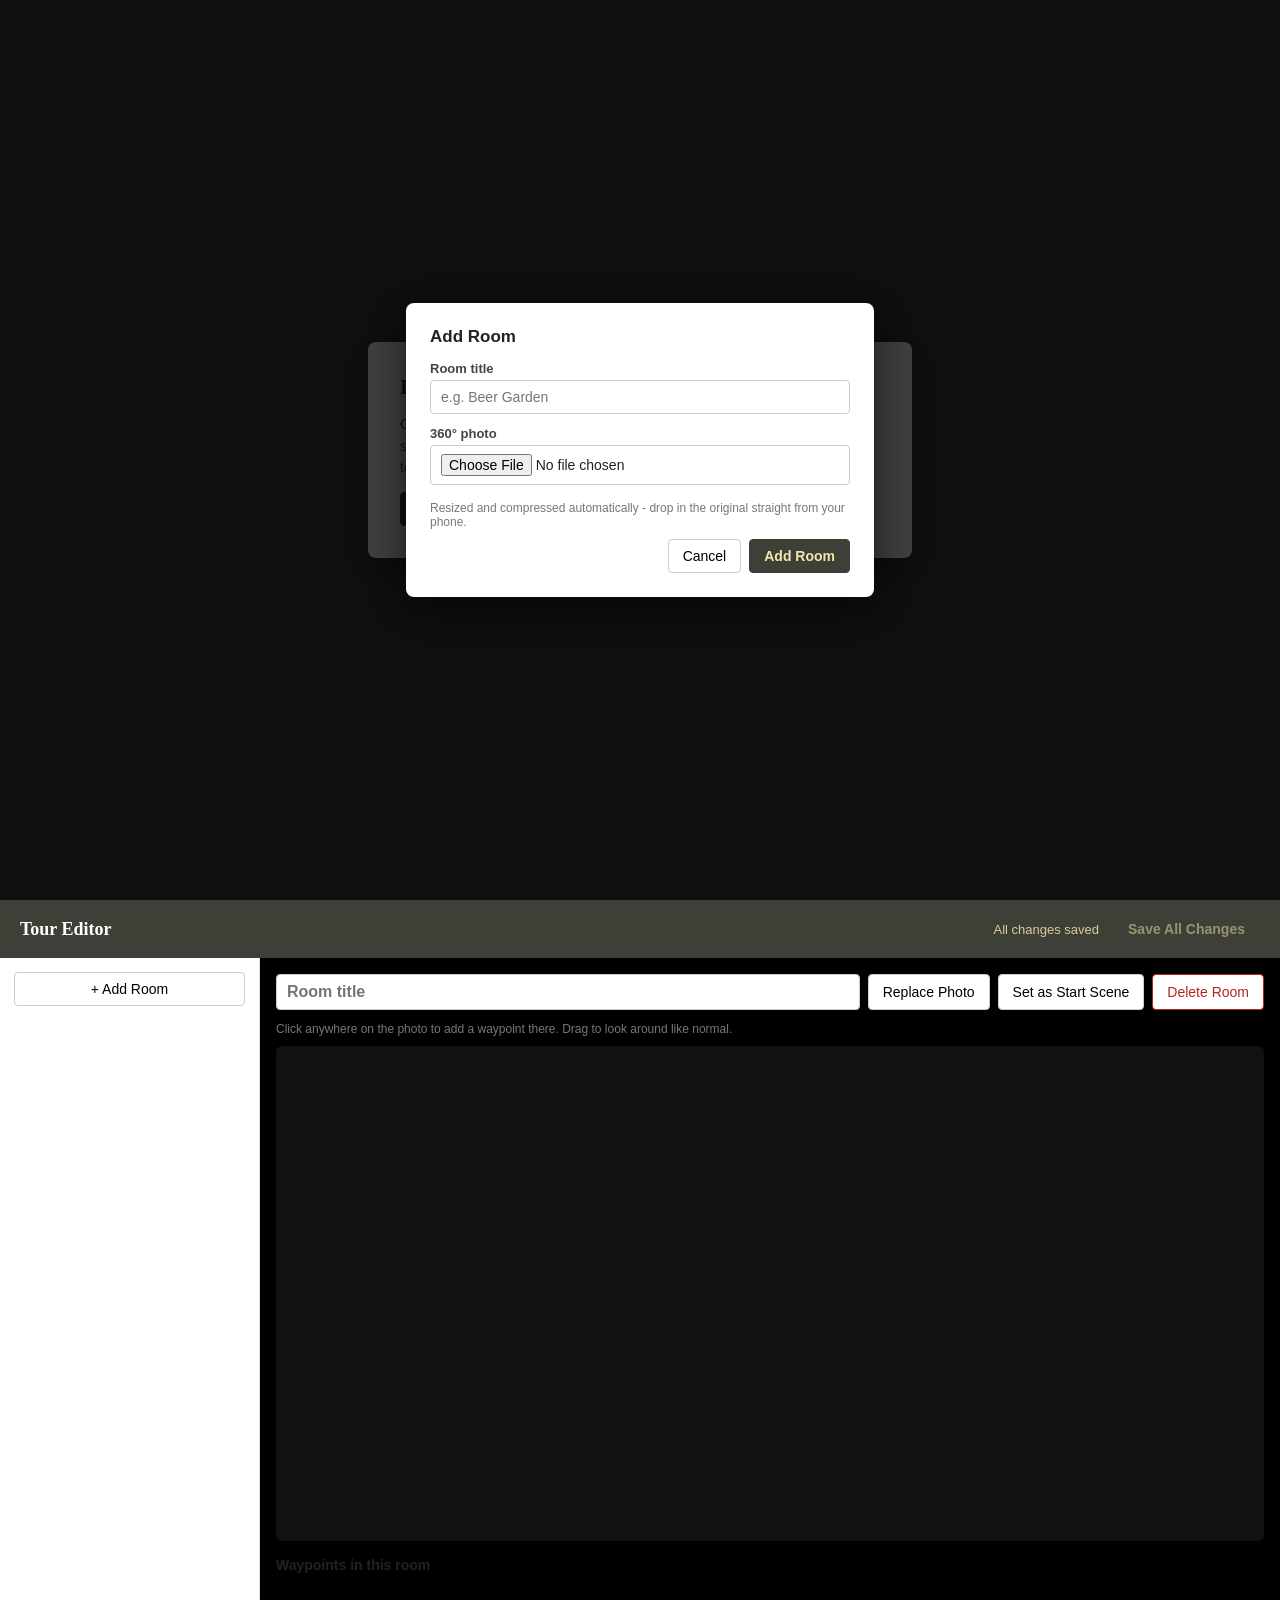
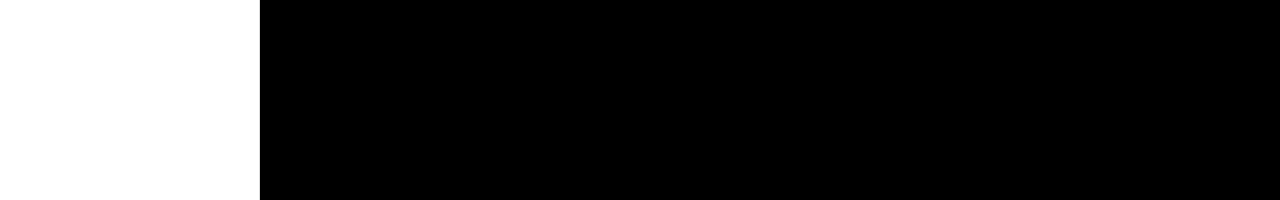
==== editor.html @ 2bb48d9d "Add Tour Editor - full visual control over photos, order and waypoints New editor.html/js/editor.js:" ====
<!DOCTYPE html>
<html lang="en">
<head>
<meta charset="UTF-8">
<meta name="viewport" content="width=device-width, initial-scale=1">
<title>Tour Editor - Broken Hill Hotel</title>
<meta name="robots" content="noindex, nofollow">

<link rel="stylesheet" href="vendor/pannellum/pannellum.css">
<link rel="stylesheet" href="css/tour.css">
<link rel="stylesheet" href="css/editor.css">
</head>
<body class="editor-body">

<div id="editor-unsupported" class="editor-banner editor-banner--error" hidden>
  This editor needs a Chromium browser (Chrome or Edge) - it uses the File
  System Access API to save directly to your project folder. It won't work
  in Safari or Firefox.
</div>

<div id="editor-picker" class="editor-picker">
  <div class="editor-picker__card">
    <h1>Broken Hill Hotel &mdash; Tour Editor</h1>
    <p>Open your <code>bhh-virtual-tour</code> project folder to start editing.
       Changes save straight to your real files - commit &amp; push when
       you're happy with them to make the changes live.</p>
    <button id="btn-open-folder" class="editor-btn editor-btn--primary">Open Tour Folder</button>
    <p id="editor-picker-error" class="editor-picker__error" hidden></p>
  </div>
</div>

<div id="editor-app" class="editor-app" hidden>

  <header class="editor-header">
    <h1>Tour Editor</h1>
    <div class="editor-header__status">
      <span id="editor-status" class="editor-status">All changes saved</span>
      <button id="btn-save" class="editor-btn editor-btn--primary" disabled>Save All Changes</button>
    </div>
  </header>

  <div class="editor-layout">

    <aside class="editor-sidebar">
      <button id="btn-add-room" class="editor-btn editor-btn--full">+ Add Room</button>
      <ol id="scene-list" class="scene-list"></ol>
    </aside>

    <main class="editor-main">
      <div class="editor-scene-toolbar">
        <input id="scene-title-input" class="editor-input editor-title-input" type="text" placeholder="Room title">
        <button id="btn-replace-photo" class="editor-btn">Replace Photo</button>
        <button id="btn-set-start" class="editor-btn">Set as Start Scene</button>
        <button id="btn-delete-scene" class="editor-btn editor-btn--danger">Delete Room</button>
        <input id="replace-photo-input" type="file" accept="image/*" hidden>
      </div>

      <p class="editor-hint">Click anywhere on the photo to add a waypoint there. Drag to look around like normal.</p>

      <div id="editor-panorama" class="editor-panorama"></div>

      <div class="editor-waypoints">
        <h2>Waypoints in this room</h2>
        <ul id="waypoint-list" class="waypoint-list"></ul>
        <p id="waypoint-empty" class="editor-hint" hidden>No waypoints yet - click the photo above to add one.</p>
      </div>
    </main>

  </div>
</div>

<!-- Add/Edit Waypoint modal -->
<div id="waypoint-modal" class="editor-modal" hidden>
  <div class="editor-modal__card">
    <h2 id="waypoint-modal-title">Add Waypoint</h2>
    <div class="editor-field-group">
      <label><input type="radio" name="waypoint-type" value="scene" checked> Link to another room</label>
      <label><input type="radio" name="waypoint-type" value="info"> Add a comment</label>
    </div>
    <div id="waypoint-scene-fields">
      <label class="editor-label" for="waypoint-target">Target room</label>
      <select id="waypoint-target" class="editor-input"></select>
      <label class="editor-label" for="waypoint-scene-text">Label (shown on hover)</label>
      <input id="waypoint-scene-text" class="editor-input" type="text" placeholder="e.g. Side Bar">
    </div>
    <div id="waypoint-info-fields" hidden>
      <label class="editor-label" for="waypoint-info-text">Comment text</label>
      <textarea id="waypoint-info-text" class="editor-input" rows="3" placeholder="e.g. Seats 80, available for functions"></textarea>
    </div>
    <div class="editor-modal__actions">
      <button id="btn-waypoint-delete" class="editor-btn editor-btn--danger" hidden>Delete</button>
      <span class="editor-modal__spacer"></span>
      <button id="btn-waypoint-cancel" class="editor-btn">Cancel</button>
      <button id="btn-waypoint-save" class="editor-btn editor-btn--primary">Save</button>
    </div>
  </div>
</div>

<!-- Add Room modal -->
<div id="room-modal" class="editor-modal" hidden>
  <div class="editor-modal__card">
    <h2>Add Room</h2>
    <label class="editor-label" for="room-title-input">Room title</label>
    <input id="room-title-input" class="editor-input" type="text" placeholder="e.g. Beer Garden">
    <label class="editor-label" for="room-photo-input">360&deg; photo</label>
    <input id="room-photo-input" class="editor-input" type="file" accept="image/*">
    <p class="editor-hint">Resized and compressed automatically - drop in the original straight from your phone.</p>
    <div class="editor-modal__actions">
      <span class="editor-modal__spacer"></span>
      <button id="btn-room-cancel" class="editor-btn">Cancel</button>
      <button id="btn-room-save" class="editor-btn editor-btn--primary">Add Room</button>
    </div>
  </div>
</div>

<script src="vendor/pannellum/pannellum.js"></script>
<script src="js/tour-shared.js"></script>
<script src="js/editor.js"></script>
</body>
</html>
---- vendor/pannellum/pannellum.css ----
/* Pannellum 2.5.6, https://github.com/mpetroff/pannellum */
.pnlm-container{margin:0;padding:0;overflow:hidden;position:relative;cursor:default;width:100%;height:100%;font-family:Helvetica,"Nimbus Sans L","Liberation Sans",Arial,sans-serif;background:#f4f4f4 url('data:image/svg+xml,%3Csvg%20xmlns%3D%22http%3A%2F%2Fwww.w3.org%2F2000%2Fsvg%22%20width%3D%2267%22%20height%3D%22100%22%20viewBox%3D%220%200%2067%20100%22%3E%0A%3Cpath%20stroke%3D%22%23ccc%22%20fill%3D%22none%22%20d%3D%22M33.5%2C50%2C0%2C63%2C33.5%2C75%2C67%2C63%2C33.5%2C50m-33.5-50%2C67%2C25m-0.5%2C0%2C0%2C75m-66.5-75%2C67-25m-33.5%2C75%2C0%2C25m0-100%2C0%2C50%22%2F%3E%0A%3C%2Fsvg%3E%0A') repeat;-webkit-user-select:none;-khtml-user-select:none;-moz-user-select:none;-o-user-select:none;-ms-user-select:none;user-select:none;outline:0;line-height:1.4;contain:content}.pnlm-container *{box-sizing:content-box}.pnlm-ui{position:absolute;width:100%;height:100%;z-index:1}.pnlm-grab{cursor:grab;cursor:url('data:image/svg+xml,%3Csvg%20xmlns%3D%22http%3A%2F%2Fwww.w3.org%2F2000%2Fsvg%22%20height%3D%2226%22%20width%3D%2226%22%3E%0A%3Cpath%20stroke%3D%22%23000%22%20stroke-width%3D%221px%22%20fill%3D%22%23fff%22%20d%3D%22m15.3%2020.5s6.38-6.73%204.64-8.24-3.47%201.01-3.47%201.01%203.61-5.72%201.41-6.49c-2.2-0.769-3.33%204.36-3.33%204.36s0.873-5.76-1.06-5.76-1.58%205.39-1.58%205.39-0.574-4.59-2.18-4.12c-1.61%200.468-0.572%205.51-0.572%205.51s-1.58-4.89-2.93-3.79c-1.35%201.11%200.258%205.25%200.572%206.62%200.836%202.43%202.03%202.94%202.17%205.55%22%2F%3E%0A%3C%2Fsvg%3E%0A') 12 8,default}.pnlm-grabbing{cursor:grabbing;cursor:url('data:image/svg+xml,%3Csvg%20xmlns%3D%22http%3A%2F%2Fwww.w3.org%2F2000%2Fsvg%22%20height%3D%2226%22%20width%3D%2226%22%3E%0A%3Cpath%20stroke%3D%22%23000%22%20stroke-width%3D%221px%22%20fill%3D%22%23fff%22%20d%3D%22m15.3%2020.5s5.07-5.29%203.77-6.74c-1.31-1.45-2.53%200.14-2.53%200.14s2.74-3.29%200.535-4.06c-2.2-0.769-2.52%201.3-2.52%201.3s0.81-2.13-1.12-2.13-1.52%201.77-1.52%201.77-0.261-1.59-1.87-1.12c-1.61%200.468-0.874%202.17-0.874%202.17s-0.651-1.55-2-0.445c-1.35%201.11-0.68%202.25-0.365%203.62%200.836%202.43%202.03%202.94%202.17%205.55%22%2F%3E%0A%3C%2Fsvg%3E%0A') 12 8,default}.pnlm-sprite{background-image:url('data:image/svg+xml,%3Csvg%20xmlns%3D%22http%3A%2F%2Fwww.w3.org%2F2000%2Fsvg%22%20width%3D%2226%22%20height%3D%22208%22%3E%0A%3Ccircle%20fill-opacity%3D%22.78%22%20cy%3D%22117%22%20cx%3D%2213%22%20r%3D%2211%22%20fill%3D%22%23fff%22%2F%3E%0A%3Ccircle%20fill-opacity%3D%22.78%22%20cy%3D%22143%22%20cx%3D%2213%22%20r%3D%2211%22%20fill%3D%22%23fff%22%2F%3E%0A%3Ccircle%20cy%3D%22169%22%20cx%3D%2213%22%20r%3D%227%22%20fill%3D%22none%22%20stroke%3D%22%23000%22%20stroke-width%3D%222%22%2F%3E%0A%3Ccircle%20cy%3D%22195%22%20cx%3D%2213%22%20r%3D%227%22%20fill%3D%22none%22%20stroke%3D%22%23000%22%20stroke-width%3D%222%22%2F%3E%0A%3Ccircle%20cx%3D%2213%22%20cy%3D%22195%22%20r%3D%222.5%22%2F%3E%0A%3Cpath%20d%3D%22m5%2083v6h2v-4h4v-2zm10%200v2h4v4h2v-6zm-5%205v6h6v-6zm-5%205v6h6v-2h-4v-4zm14%200v4h-4v2h6v-6z%22%2F%3E%0A%3Cpath%20d%3D%22m13%20110a7%207%200%200%200%20-7%207%207%207%200%200%200%207%207%207%207%200%200%200%207%20-7%207%207%200%200%200%20-7%20-7zm-1%203h2v2h-2zm0%203h2v5h-2z%22%2F%3E%0A%3Cpath%20d%3D%22m5%2057v6h2v-4h4v-2zm10%200v2h4v4h2v-6zm-10%2010v6h6v-2h-4v-4zm14%200v4h-4v2h6v-6z%22%2F%3E%0A%3Cpath%20d%3D%22m17%2038v2h-8v-2z%22%2F%3E%0A%3Cpath%20d%3D%22m12%209v3h-3v2h3v3h2v-3h3v-2h-3v-3z%22%2F%3E%0A%3Cpath%20d%3D%22m13%20136-6.125%206.125h4.375v7.875h3.5v-7.875h4.375z%22%2F%3E%0A%3Cpath%20d%3D%22m10.428%20173.33v-5.77l5-2.89v5.77zm1-1.73%203-1.73-3.001-1.74z%22%2F%3E%0A%3C%2Fsvg%3E%0A')}.pnlm-container:-moz-full-screen{height:100%!important;width:100%!important;position:static!important}.pnlm-container:-webkit-full-screen{height:100%!important;width:100%!important;position:static!important}.pnlm-container:-ms-fullscreen{height:100%!important;width:100%!important;position:static!important}.pnlm-container:fullscreen{height:100%!important;width:100%!important;position:static!important}.pnlm-render-container{cursor:inherit;position:absolute;height:100%;width:100%}.pnlm-controls{margin-top:4px;background-color:#fff;border:1px solid #999;border-color:rgba(0,0,0,0.4);border-radius:3px;cursor:pointer;z-index:2;-webkit-transform:translateZ(9999px);transform:translateZ(9999px)}.pnlm-control:hover{background-color:#f8f8f8}.pnlm-controls-container{position:absolute;top:0;left:4px;z-index:1}.pnlm-zoom-controls{width:26px;height:52px}.pnlm-zoom-in{width:100%;height:50%;position:absolute;top:0;border-radius:3px 3px 0 0}.pnlm-zoom-out{width:100%;height:50%;position:absolute;bottom:0;background-position:0 -26px;border-top:1px solid #ddd;border-top-color:rgba(0,0,0,0.10);border-radius:0 0 3px 3px}.pnlm-fullscreen-toggle-button,.pnlm-orientation-button,.pnlm-hot-spot-debug-indicator{width:26px;height:26px}.pnlm-hot-spot-debug-indicator{position:absolute;top:50%;left:50%;width:26px;height:26px;margin:-13px 0 0 -13px;background-color:rgba(255,255,255,0.5);border-radius:13px;display:none}.pnlm-orientation-button-inactive{background-position:0 -156px}.pnlm-orientation-button-active{background-position:0 -182px}.pnlm-fullscreen-toggle-button-inactive{background-position:0 -52px}.pnlm-fullscreen-toggle-button-active{background-position:0 -78px}.pnlm-panorama-info{position:absolute;bottom:4px;background-color:rgba(0,0,0,0.7);border-radius:0 3px 3px 0;padding-right:10px;color:#fff;text-align:left;display:none;z-index:2;-webkit-transform:translateZ(9999px);transform:translateZ(9999px)}.pnlm-title-box{position:relative;font-size:20px;display:table;padding-left:5px;margin-bottom:3px}.pnlm-author-box{position:relative;font-size:12px;display:table;padding-left:5px}.pnlm-load-box{position:absolute;top:50%;left:50%;width:200px;height:150px;margin:-75px 0 0 -100px;background-color:rgba(0,0,0,0.7);border-radius:3px;text-align:center;font-size:20px;display:none;color:#fff}.pnlm-load-box p{margin:20px 0}.pnlm-lbox{position:absolute;top:50%;left:50%;width:20px;height:20px;margin:-10px 0 0 -10px;display:none}.pnlm-loading{animation-duration:1.5s;-webkit-animation-duration:1.5s;animation-name:pnlm-mv;-webkit-animation-name:pnlm-mv;animation-iteration-count:infinite;-webkit-animation-iteration-count:infinite;animation-timing-function:linear;-webkit-animation-timing-function:linear;height:10px;width:10px;background-color:#fff;position:relative}@keyframes pnlm-mv{from{left:0;top:0}25%{left:10px;top:0}50%{left:10px;top:10px}75%{left:0;top:10px}to{left:0;top:0}}@-webkit-keyframes pnlm-mv{from{left:0;top:0}25%{left:10px;top:0}50%{left:10px;top:10px}75%{left:0;top:10px}to{left:0;top:0}}.pnlm-load-button{position:absolute;top:50%;left:50%;width:200px;height:100px;margin:-50px 0 0 -100px;background-color:rgba(0,0,0,.7);border-radius:3px;text-align:center;font-size:20px;display:table;color:#fff;cursor:pointer}.pnlm-load-button:hover{background-color:rgba(0,0,0,.8)}.pnlm-load-button p{display:table-cell;vertical-align:middle}.pnlm-info-box{font-size:15px;position:absolute;top:50%;left:50%;width:200px;height:150px;margin:-75px 0 0 -100px;background-color:#000;border-radius:3px;display:table;text-align:center;color:#fff;table-layout:fixed}.pnlm-info-box a,.pnlm-author-box a{color:#fff;word-wrap:break-word;overflow-wrap:break-word}.pnlm-info-box p{display:table-cell;vertical-align:middle;padding:0 5px 0 5px}.pnlm-error-msg{display:none}.pnlm-about-msg{font-size:11px;line-height:11px;color:#fff;padding:5px 8px 5px 8px;background:rgba(0,0,0,0.7);border-radius:3px;position:absolute;top:50px;left:50px;display:none;opacity:0;-moz-transition:opacity .3s ease-in-out;-webkit-transition:opacity .3s ease-in-out;-o-transition:opacity .3s ease-in-out;-ms-transition:opacity .3s ease-in-out;transition:opacity .3s ease-in-out;z-index:1}.pnlm-about-msg a:link,.pnlm-about-msg a:visited{color:#fff}.pnlm-about-msg a:hover,.pnlm-about-msg a:active{color:#eee}.pnlm-hotspot-base{position:absolute;visibility:hidden;cursor:default;vertical-align:middle;top:0;z-index:1}.pnlm-hotspot{height:26px;width:26px;border-radius:13px}.pnlm-hotspot:hover{background-color:rgba(255,255,255,0.2)}.pnlm-hotspot.pnlm-info{background-position:0 -104px}.pnlm-hotspot.pnlm-scene{background-position:0 -130px}div.pnlm-tooltip span{visibility:hidden;position:absolute;border-radius:3px;background-color:rgba(0,0,0,0.7);color:#fff;text-align:center;max-width:200px;padding:5px 10px;margin-left:-220px;cursor:default}div.pnlm-tooltip:hover span{visibility:visible}div.pnlm-tooltip:hover span:after{content:'';position:absolute;width:0;height:0;border-width:10px;border-style:solid;border-color:rgba(0,0,0,0.7) transparent transparent transparent;bottom:-20px;left:-10px;margin:0 50%}.pnlm-compass{position:absolute;width:50px;height:50px;right:4px;bottom:4px;border-radius:25px;background-image:url('data:image/svg+xml,%3Csvg%20xmlns%3D%22http%3A%2F%2Fwww.w3.org%2F2000%2Fsvg%22%20height%3D%2250%22%20width%3D%2250%22%3E%0A%3Cpath%20d%3D%22m24.5078%206-3.2578%2018h7.5l-3.25781-18h-0.984376zm-3.2578%2020%203.2578%2018h0.9844l3.2578-18h-7.5zm1.19531%200.9941h5.10938l-2.5547%2014.1075-2.5547-14.1075z%22%2F%3E%0A%3C%2Fsvg%3E%0A');cursor:default;display:none}.pnlm-world{position:absolute;left:50%;top:50%}.pnlm-face{position:absolute;-webkit-transform-origin:0 0;transform-origin:0 0}.pnlm-dragfix,.pnlm-preview-img{position:absolute;height:100%;width:100%}.pnlm-preview-img{background-size:cover;background-position:center}.pnlm-lbar{width:150px;margin:0 auto;border:#fff 1px solid;height:6px}.pnlm-lbar-fill{background:#fff;height:100%;width:0}.pnlm-lmsg{font-size:12px}.pnlm-fade-img{position:absolute;top:0;left:0}.pnlm-pointer{cursor:pointer}
---- css/tour.css ----
/* Broken Hill Hotel - virtual tour styling. */

:root {
  /* Real BHH brand palette (from the client-facing Function Pack) */
  --bhh-green-darkest: #3E4038;
  --bhh-green-dark: #4B4D44;
  --bhh-green: #5B5D53;
  --bhh-green-light: #6D7064;
  --bhh-cream: #F3E5AB;
  --bhh-white: #FFFFFF;
}

html, body {
  margin: 0;
  padding: 0;
  height: 100%;
  background: #000;
  overscroll-behavior: none;
}

#panorama {
  position: fixed;
  inset: 0;
  width: 100%;
  height: 100%;
  /* stop iOS Safari's rubber-band scroll from fighting the drag-to-look gesture */
  touch-action: none;
}

/* Pannellum draws its own title box; this just nudges it clear of the iOS
   notch / status bar and matches the venue's look a little more closely. */
.pnlm-title-box {
  top: env(safe-area-inset-top, 0px) !important;
  margin-top: 10px;
  font-family: Georgia, 'Times New Roman', serif;
  font-size: 18px !important;
  letter-spacing: 0.02em;
}

.pnlm-about-msg {
  display: none !important;
}

/* Keep zoom/fullscreen controls clear of the iOS home-indicator area */
.pnlm-controls-container {
  bottom: calc(10px + env(safe-area-inset-bottom, 0px)) !important;
}

/* Hotspot markers */
.tour-hotspot {
  cursor: pointer;
}

.tour-hotspot--nav {
  background: rgba(20, 20, 20, 0.75);
  border: 2px solid var(--bhh-cream);
  border-radius: 50%;
  box-shadow: 0 0 12px rgba(0, 0, 0, 0.5);
}

.tour-hotspot--nav::after {
  content: '';
  position: absolute;
  top: 50%;
  left: 50%;
  width: 14px;
  height: 14px;
  margin: -7px 0 0 -7px;
  border-top: 3px solid var(--bhh-cream);
  border-right: 3px solid var(--bhh-cream);
  transform: rotate(45deg);
  pointer-events: none;
}

.tour-hotspot--info {
  background: rgba(20, 20, 20, 0.75);
  border: 2px solid #ffffff;
  border-radius: 50%;
}

/* Loading / splash screen - shown until the first panorama is ready */
#tour-loading {
  position: fixed;
  inset: 0;
  display: flex;
  flex-direction: column;
  align-items: center;
  justify-content: center;
  gap: 28px;
  background:
    radial-gradient(circle at 50% 42%, var(--bhh-green) 0%, var(--bhh-green-darkest) 72%);
  color: var(--bhh-cream);
  font-family: Georgia, 'Times New Roman', serif;
  z-index: 20;
  transition: opacity 0.6s ease;
  opacity: 1;
  padding: 24px;
  box-sizing: border-box;
  text-align: center;
}

#tour-loading.is-hidden {
  opacity: 0;
  pointer-events: none;
}

#tour-loading .tour-loading__brand {
  display: flex;
  flex-direction: column;
  align-items: center;
  animation: tour-brand-in 1s ease both;
}

/* Text wordmark - swap for a real logo image once one exists:
   <img src="img/logo.png" alt="Broken Hill Hotel" class="tour-loading__logo-img">
   (drop the file in img/, replace .tour-loading__wordmark with the <img> above) */
#tour-loading .tour-loading__wordmark {
  font-size: clamp(28px, 7vw, 46px);
  letter-spacing: 0.12em;
  line-height: 1.3;
  color: var(--bhh-white);
  text-transform: uppercase;
}

#tour-loading .tour-loading__logo-img {
  max-width: min(70vw, 260px);
  max-height: 140px;
  width: auto;
  height: auto;
}

#tour-loading .tour-loading__rule {
  width: 56px;
  height: 1px;
  margin: 14px 0;
  background: var(--bhh-cream);
  opacity: 0.85;
}

#tour-loading .tour-loading__tagline {
  font-family: Helvetica, Arial, sans-serif;
  font-size: 12px;
  letter-spacing: 0.3em;
  text-transform: uppercase;
  color: var(--bhh-cream);
  opacity: 0.85;
}

#tour-loading .tour-loading__spinner {
  width: 34px;
  height: 34px;
  border-radius: 50%;
  border: 3px solid rgba(243, 229, 171, 0.25);
  border-top-color: var(--bhh-cream);
  animation: tour-spin 0.9s linear infinite;
}

#tour-loading .tour-loading__label {
  font-family: Helvetica, Arial, sans-serif;
  font-size: 13px;
  letter-spacing: 0.08em;
  color: var(--bhh-white);
  opacity: 0.8;
}

@keyframes tour-spin {
  to {
    transform: rotate(360deg);
  }
}

@keyframes tour-brand-in {
  from {
    opacity: 0;
    transform: translateY(8px);
  }
  to {
    opacity: 1;
    transform: translateY(0);
  }
}

/* Smaller screens: slightly smaller title text, tighter control bar */
@media (max-width: 480px) {
  .pnlm-title-box {
    font-size: 15px !important;
    padding: 6px 10px !important;
  }
}

/* Respect users who've asked for reduced motion */
@media (prefers-reduced-motion: reduce) {
  #tour-loading .tour-loading__spinner {
    animation: none;
  }
  #tour-loading .tour-loading__brand {
    animation: none;
  }
}
---- css/editor.css ----
/* Broken Hill Hotel - tour editor styling. Loaded after tour.css, so the
   --bhh-* colour variables it defines are already available here. */

.editor-body {
  margin: 0;
  min-height: 100vh;
  background: #f4f4f2;
  font-family: Helvetica, Arial, sans-serif;
  color: #222;
}

.editor-banner {
  padding: 10px 16px;
  font-size: 14px;
  text-align: center;
}

.editor-banner--error {
  background: #7a2e2e;
  color: #fff;
}

/* Folder picker screen */
.editor-picker {
  min-height: 100vh;
  display: flex;
  align-items: center;
  justify-content: center;
  padding: 24px;
  box-sizing: border-box;
  background: var(--bhh-green-darkest);
}

.editor-picker__card {
  max-width: 480px;
  background: #fff;
  border-radius: 8px;
  padding: 32px;
  box-shadow: 0 10px 40px rgba(0, 0, 0, 0.35);
}

.editor-picker__card h1 {
  margin: 0 0 12px;
  font-family: Georgia, 'Times New Roman', serif;
  font-size: 22px;
  color: var(--bhh-green-darkest);
}

.editor-picker__card p {
  font-size: 14px;
  line-height: 1.5;
  color: #444;
}

.editor-picker__card code {
  background: #eee;
  padding: 1px 5px;
  border-radius: 3px;
}

.editor-picker__error {
  color: #b3261e;
  font-weight: bold;
}

/* Buttons + inputs */
.editor-btn {
  font-family: inherit;
  font-size: 14px;
  padding: 8px 14px;
  border-radius: 4px;
  border: 1px solid #ccc;
  background: #fff;
  cursor: pointer;
}

.editor-btn:hover {
  background: #f0f0f0;
}

.editor-btn:disabled {
  opacity: 0.5;
  cursor: default;
}

.editor-btn--primary {
  background: var(--bhh-green-darkest);
  border-color: var(--bhh-green-darkest);
  color: var(--bhh-cream);
  font-weight: bold;
}

.editor-btn--primary:hover {
  background: var(--bhh-green-dark);
}

.editor-btn--danger {
  color: #b3261e;
  border-color: #b3261e;
}

.editor-btn--danger:hover {
  background: #fdecea;
}

.editor-btn--full {
  width: 100%;
  box-sizing: border-box;
  margin-bottom: 12px;
}

.editor-input {
  font-family: inherit;
  font-size: 14px;
  width: 100%;
  box-sizing: border-box;
  padding: 8px 10px;
  border-radius: 4px;
  border: 1px solid #ccc;
  margin-bottom: 12px;
}

.editor-label {
  display: block;
  font-size: 13px;
  font-weight: bold;
  margin-bottom: 4px;
  color: #444;
}

/* App layout */
.editor-app {
  display: flex;
  flex-direction: column;
  min-height: 100vh;
}

.editor-header {
  display: flex;
  align-items: center;
  justify-content: space-between;
  padding: 12px 20px;
  background: var(--bhh-green-darkest);
  color: #fff;
}

.editor-header h1 {
  font-family: Georgia, 'Times New Roman', serif;
  font-size: 18px;
  margin: 0;
}

.editor-header__status {
  display: flex;
  align-items: center;
  gap: 14px;
}

.editor-status {
  font-size: 13px;
  color: var(--bhh-cream);
  opacity: 0.85;
}

.editor-status.is-dirty {
  color: #ffb0a8;
  opacity: 1;
  font-weight: bold;
}

.editor-layout {
  flex: 1;
  display: flex;
  min-height: 0;
}

.editor-sidebar {
  width: 260px;
  flex: none;
  background: #fff;
  border-right: 1px solid #ddd;
  padding: 14px;
  box-sizing: border-box;
  overflow-y: auto;
}

.scene-list {
  list-style: none;
  margin: 0;
  padding: 0;
}

.scene-list-item {
  display: flex;
  align-items: center;
  gap: 4px;
  padding: 8px;
  border-radius: 4px;
  cursor: pointer;
  margin-bottom: 4px;
  font-size: 13px;
}

.scene-list-item:hover {
  background: #f4f4f2;
}

.scene-list-item.is-selected {
  background: var(--bhh-green-darkest);
  color: #fff;
}

.scene-list-item__title {
  flex: 1;
  overflow: hidden;
  text-overflow: ellipsis;
  white-space: nowrap;
}

.scene-list-item__start-badge {
  font-size: 10px;
  text-transform: uppercase;
  letter-spacing: 0.05em;
  background: var(--bhh-cream);
  color: var(--bhh-green-darkest);
  padding: 1px 5px;
  border-radius: 3px;
  flex: none;
}

.scene-list-item__reorder {
  display: flex;
  flex-direction: column;
  flex: none;
}

.scene-list-item__reorder button {
  background: none;
  border: none;
  cursor: pointer;
  font-size: 10px;
  line-height: 1;
  padding: 1px 3px;
  color: inherit;
  opacity: 0.7;
}

.scene-list-item__reorder button:hover {
  opacity: 1;
}

.editor-main {
  flex: 1;
  display: flex;
  flex-direction: column;
  padding: 16px;
  box-sizing: border-box;
  min-width: 0;
}

.editor-scene-toolbar {
  display: flex;
  gap: 8px;
  margin-bottom: 8px;
  flex-wrap: wrap;
}

.editor-title-input {
  flex: 1;
  min-width: 200px;
  margin-bottom: 0;
  font-size: 16px;
  font-weight: bold;
}

.editor-hint {
  font-size: 12px;
  color: #777;
  margin: 4px 0 10px;
}

.editor-panorama {
  position: relative;
  width: 100%;
  height: min(55vh, 560px);
  background: #111;
  border-radius: 6px;
  overflow: hidden;
}

.editor-waypoints {
  margin-top: 16px;
}

.editor-waypoints h2 {
  font-size: 14px;
  margin: 0 0 8px;
}

.waypoint-list {
  list-style: none;
  margin: 0;
  padding: 0;
  display: flex;
  flex-direction: column;
  gap: 6px;
}

.waypoint-list-item {
  display: flex;
  align-items: center;
  gap: 10px;
  padding: 8px 10px;
  background: #fff;
  border: 1px solid #ddd;
  border-radius: 4px;
  font-size: 13px;
}

.waypoint-list-item__icon {
  flex: none;
  width: 20px;
  height: 20px;
  border-radius: 50%;
  display: flex;
  align-items: center;
  justify-content: center;
  font-size: 11px;
  color: #fff;
  background: var(--bhh-green);
}

.waypoint-list-item__icon--info {
  background: #6b6b6b;
}

.waypoint-list-item__text {
  flex: 1;
  overflow: hidden;
  text-overflow: ellipsis;
  white-space: nowrap;
}

.waypoint-list-item__edit {
  background: none;
  border: none;
  cursor: pointer;
  font-size: 12px;
  color: var(--bhh-green-darkest);
  text-decoration: underline;
}

/* Editor's own hotspot markers - bigger + a "+" affordance isn't needed,
   default Pannellum icon is fine here since these are for editing, not the
   polished public styling from tour.css */
.editor-panorama .pnlm-hotspot-base {
  cursor: pointer;
}

/* Modals */
.editor-modal {
  position: fixed;
  inset: 0;
  background: rgba(0, 0, 0, 0.5);
  display: flex;
  align-items: center;
  justify-content: center;
  z-index: 50;
  padding: 20px;
  box-sizing: border-box;
}

.editor-modal__card {
  background: #fff;
  border-radius: 8px;
  padding: 24px;
  width: 100%;
  max-width: 420px;
  box-shadow: 0 10px 40px rgba(0, 0, 0, 0.35);
}

.editor-modal__card h2 {
  margin-top: 0;
  font-size: 17px;
}

.editor-field-group {
  display: flex;
  gap: 16px;
  margin-bottom: 14px;
  font-size: 13px;
}

.editor-modal__actions {
  display: flex;
  align-items: center;
  gap: 8px;
  margin-top: 8px;
}

.editor-modal__spacer {
  flex: 1;
}

@media (max-width: 720px) {
  .editor-layout {
    flex-direction: column;
  }
  .editor-sidebar {
    width: 100%;
    max-height: 220px;
  }
}
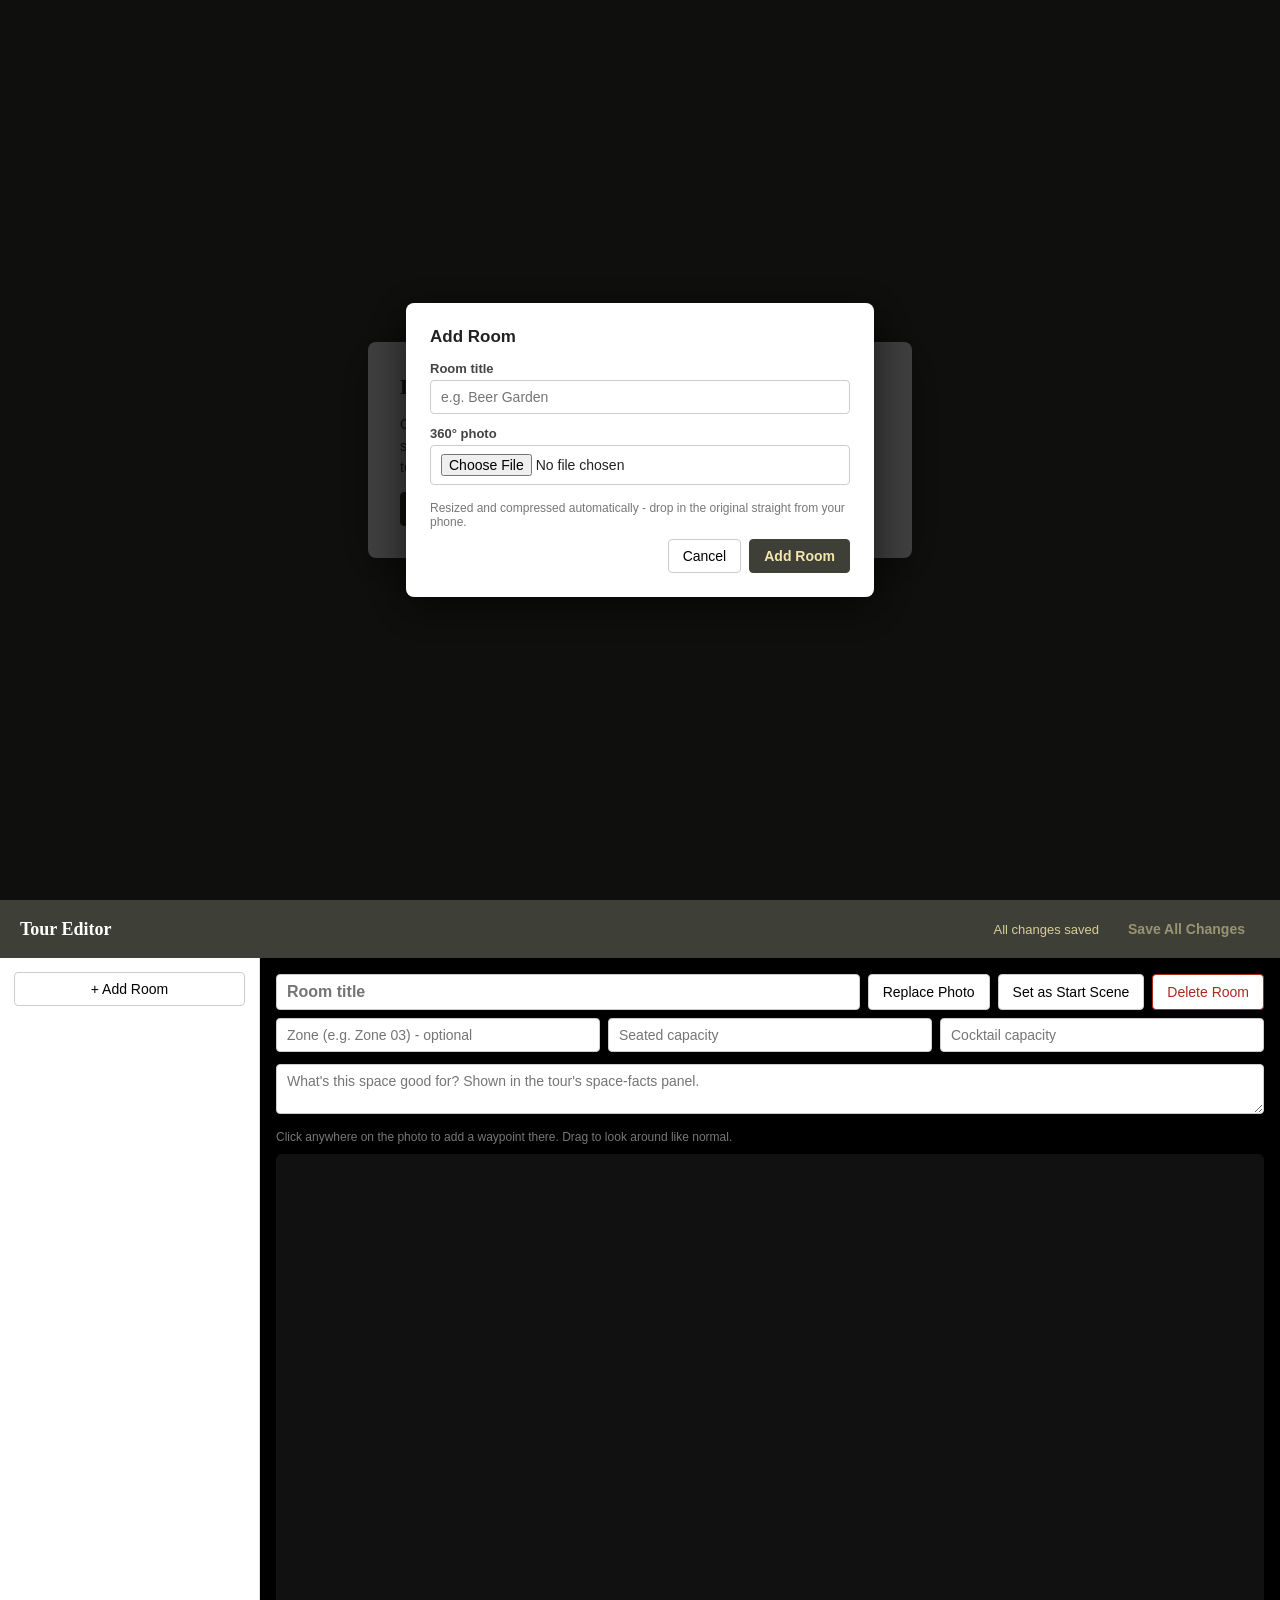
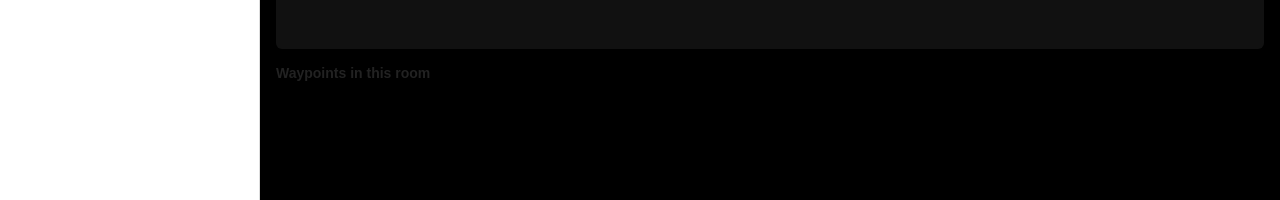
==== commit 026ebd2c: "Rebuild: full feature set per comprehensive brief, still on Pannellum Researched Photo Sphere Viewer" ====
--- a/editor.html
+++ b/editor.html
@@ -54,6 +54,13 @@
         <button id="btn-delete-scene" class="editor-btn editor-btn--danger">Delete Room</button>
         <input id="replace-photo-input" type="file" accept="image/*" hidden>
       </div>
+
+      <div class="editor-facts-toolbar">
+        <input id="scene-zone-input" class="editor-input" type="text" placeholder="Zone (e.g. Zone 03) - optional">
+        <input id="scene-seated-input" class="editor-input" type="number" min="0" placeholder="Seated capacity">
+        <input id="scene-cocktail-input" class="editor-input" type="number" min="0" placeholder="Cocktail capacity">
+      </div>
+      <textarea id="scene-blurb-input" class="editor-input" rows="2" placeholder="What's this space good for? Shown in the tour's space-facts panel."></textarea>
 
       <p class="editor-hint">Click anywhere on the photo to add a waypoint there. Drag to look around like normal.</p>
 
--- a/css/tour.css
+++ b/css/tour.css
@@ -27,24 +27,33 @@
   touch-action: none;
 }
 
-/* Pannellum draws its own title box; this just nudges it clear of the iOS
-   notch / status bar and matches the venue's look a little more closely. */
-.pnlm-title-box {
-  top: env(safe-area-inset-top, 0px) !important;
-  margin-top: 10px;
-  font-family: Georgia, 'Times New Roman', serif;
-  font-size: 18px !important;
-  letter-spacing: 0.02em;
+/* Pannellum's own title box is redundant now - the persistent header bar
+   (#tour-header) shows the room name instead, and never disappears on
+   scene change the way Pannellum's own title box briefly does. */
+.pnlm-title-box,
+.pnlm-panorama-info {
+  display: none !important;
 }
 
 .pnlm-about-msg {
   display: none !important;
 }
 
-/* Keep zoom/fullscreen controls clear of the iOS home-indicator area */
+/* Push zoom/fullscreen controls below the persistent header, and clear of
+   the iOS home-indicator area at the bottom. */
 .pnlm-controls-container {
-  bottom: calc(10px + env(safe-area-inset-bottom, 0px)) !important;
-}
+  top: calc(64px + env(safe-area-inset-top, 0px)) !important;
+  bottom: auto !important;
+}
+
+/* Compass, if ever re-enabled, needs to clear the gallery strip */
+.pnlm-compass {
+  bottom: calc(96px + env(safe-area-inset-bottom, 0px)) !important;
+}
+
+/* Pannellum's own orientation (gyroscope) toggle button - leave visible,
+   it already defaults off (orientationOnByDefault is never set to true)
+   and only appears on devices that actually support it. */
 
 /* Hotspot markers */
 .tour-hotspot {
@@ -197,3 +206,306 @@
     animation: none;
   }
 }
+
+/* ==========================================================================
+   Persistent header - zone label + CTA. Never disappears on scene change.
+   ========================================================================== */
+
+.tour-header {
+  position: fixed;
+  top: 0;
+  left: 0;
+  right: 0;
+  z-index: 15;
+  display: flex;
+  align-items: center;
+  justify-content: space-between;
+  gap: 10px;
+  padding: calc(10px + env(safe-area-inset-top, 0px)) 12px 10px;
+  background: linear-gradient(rgba(0, 0, 0, 0.55), rgba(0, 0, 0, 0));
+  font-family: Helvetica, Arial, sans-serif;
+  pointer-events: none; /* only the interactive children opt back in below */
+}
+
+.tour-header__room {
+  display: flex;
+  flex-direction: column;
+  min-width: 0;
+  color: #fff;
+}
+
+.tour-header__title {
+  font-family: Georgia, 'Times New Roman', serif;
+  font-size: clamp(15px, 4vw, 19px);
+  font-weight: bold;
+  white-space: nowrap;
+  overflow: hidden;
+  text-overflow: ellipsis;
+  text-shadow: 0 1px 4px rgba(0, 0, 0, 0.6);
+}
+
+.tour-header__zone {
+  font-size: 11px;
+  letter-spacing: 0.08em;
+  text-transform: uppercase;
+  color: var(--bhh-cream);
+  opacity: 0.9;
+}
+
+.tour-header__actions {
+  display: flex;
+  align-items: center;
+  gap: 8px;
+  flex: none;
+  pointer-events: auto;
+}
+
+.tour-header__btn {
+  width: 32px;
+  height: 32px;
+  border-radius: 50%;
+  border: 1px solid rgba(255, 255, 255, 0.5);
+  background: rgba(20, 20, 20, 0.6);
+  color: #fff;
+  font-family: Georgia, 'Times New Roman', serif;
+  font-size: 13px;
+  cursor: pointer;
+  flex: none;
+}
+
+.tour-header__btn:hover {
+  background: rgba(20, 20, 20, 0.85);
+}
+
+.tour-header__cta {
+  display: inline-block;
+  white-space: nowrap;
+  padding: 8px 14px;
+  border-radius: 20px;
+  background: var(--bhh-cream);
+  color: var(--bhh-green-darkest);
+  font-size: 13px;
+  font-weight: bold;
+  text-decoration: none;
+}
+
+.tour-header__cta:hover {
+  background: #fff;
+}
+
+/* Embed mode (?embed=1) - strip the chrome for iframe use */
+body.is-embed .tour-header,
+body.is-embed #gallery-strip,
+body.is-embed #tour-hint {
+  display: none !important;
+}
+
+/* ==========================================================================
+   First-visit hint
+   ========================================================================== */
+
+.tour-hint {
+  position: fixed;
+  left: 50%;
+  bottom: calc(100px + env(safe-area-inset-bottom, 0px));
+  transform: translate(-50%, 8px);
+  z-index: 16;
+  display: flex;
+  align-items: center;
+  gap: 10px;
+  padding: 10px 16px;
+  border-radius: 24px;
+  background: rgba(20, 20, 20, 0.82);
+  color: #fff;
+  font-family: Helvetica, Arial, sans-serif;
+  font-size: 12px;
+  white-space: nowrap;
+  opacity: 0;
+  pointer-events: none;
+  transition: opacity 0.4s ease, transform 0.4s ease;
+}
+
+.tour-hint.is-visible {
+  opacity: 1;
+  transform: translate(-50%, 0);
+}
+
+.tour-hint.is-hidden {
+  opacity: 0 !important;
+  transform: translate(-50%, 8px) !important;
+}
+
+.tour-hint__icon {
+  font-size: 15px;
+  color: var(--bhh-cream);
+}
+
+.tour-hint__divider {
+  width: 1px;
+  height: 16px;
+  background: rgba(255, 255, 255, 0.3);
+}
+
+/* ==========================================================================
+   Side panels (space facts / map) - simple slide-up sheets
+   ========================================================================== */
+
+.side-panel {
+  position: fixed;
+  inset: 0;
+  z-index: 25;
+  display: flex;
+  align-items: flex-end;
+  justify-content: center;
+  background: rgba(0, 0, 0, 0.4);
+}
+
+.side-panel__card {
+  position: relative;
+  width: 100%;
+  max-width: 480px;
+  max-height: 70vh;
+  overflow-y: auto;
+  background: #fff;
+  border-radius: 16px 16px 0 0;
+  padding: 24px 20px calc(24px + env(safe-area-inset-bottom, 0px));
+  box-sizing: border-box;
+  font-family: Helvetica, Arial, sans-serif;
+  color: #222;
+}
+
+.side-panel__card h2 {
+  margin: 0 0 4px;
+  font-family: Georgia, 'Times New Roman', serif;
+  color: var(--bhh-green-darkest);
+}
+
+.side-panel__close {
+  position: absolute;
+  top: 14px;
+  right: 14px;
+  width: 30px;
+  height: 30px;
+  border-radius: 50%;
+  border: none;
+  background: #f0f0f0;
+  font-size: 18px;
+  cursor: pointer;
+  line-height: 1;
+}
+
+.side-panel__zone {
+  margin: 0 0 12px;
+  font-size: 12px;
+  letter-spacing: 0.06em;
+  text-transform: uppercase;
+  color: var(--bhh-green);
+  font-weight: bold;
+}
+
+.side-panel__capacity {
+  display: inline-block;
+  margin: 0 0 12px;
+  padding: 4px 10px;
+  border-radius: 12px;
+  background: var(--bhh-green-darkest);
+  color: var(--bhh-cream);
+  font-size: 12px;
+  font-weight: bold;
+}
+
+.side-panel__hint {
+  font-size: 13px;
+  color: #777;
+  margin-top: 0;
+}
+
+/* ==========================================================================
+   Mini map - schematic diagram, not a scaled floor plan (see README)
+   ========================================================================== */
+
+.map-diagram {
+  position: relative;
+  width: 100%;
+  aspect-ratio: 16 / 10;
+  background: #f4f4f2;
+  border-radius: 8px;
+  border: 1px solid #e0e0e0;
+}
+
+.map-pin {
+  position: absolute;
+  width: 14px;
+  height: 14px;
+  margin: -7px 0 0 -7px;
+  border-radius: 50%;
+  background: var(--bhh-green);
+  border: 2px solid #fff;
+  box-shadow: 0 1px 4px rgba(0, 0, 0, 0.3);
+  cursor: pointer;
+  padding: 0;
+}
+
+.map-pin--current {
+  background: var(--bhh-cream);
+  border-color: var(--bhh-green-darkest);
+  width: 18px;
+  height: 18px;
+  margin: -9px 0 0 -9px;
+  z-index: 1;
+}
+
+/* ==========================================================================
+   Gallery thumbnail strip
+   ========================================================================== */
+
+.gallery-strip {
+  position: fixed;
+  left: 0;
+  right: 0;
+  bottom: 0;
+  z-index: 14;
+  display: flex;
+  gap: 6px;
+  padding: 8px calc(8px + env(safe-area-inset-left, 0px)) calc(8px + env(safe-area-inset-bottom, 0px));
+  overflow-x: auto;
+  background: linear-gradient(rgba(0, 0, 0, 0), rgba(0, 0, 0, 0.55));
+  -webkit-overflow-scrolling: touch;
+}
+
+.gallery-thumb {
+  flex: none;
+  width: 56px;
+  height: 42px;
+  border-radius: 5px;
+  border: 2px solid rgba(255, 255, 255, 0.5);
+  background-color: #333;
+  background-size: cover;
+  background-position: center;
+  cursor: pointer;
+  padding: 0;
+}
+
+.gallery-thumb.is-current {
+  border-color: var(--bhh-cream);
+}
+
+/* ==========================================================================
+   Accessible no-JS fallback
+   ========================================================================== */
+
+.tour-noscript {
+  max-width: 600px;
+  margin: 40px auto;
+  padding: 0 20px;
+  font-family: Helvetica, Arial, sans-serif;
+  color: #222;
+  line-height: 1.5;
+}
+
+/* Reduced motion: no hint slide-in, no gallery smooth-scroll (handled in JS) */
+@media (prefers-reduced-motion: reduce) {
+  .tour-hint {
+    transition: none;
+  }
+}
--- a/css/editor.css
+++ b/css/editor.css
@@ -265,6 +265,17 @@
   flex-wrap: wrap;
 }
 
+.editor-facts-toolbar {
+  display: flex;
+  gap: 8px;
+  flex-wrap: wrap;
+}
+
+.editor-facts-toolbar .editor-input {
+  flex: 1;
+  min-width: 140px;
+}
+
 .editor-title-input {
   flex: 1;
   min-width: 200px;
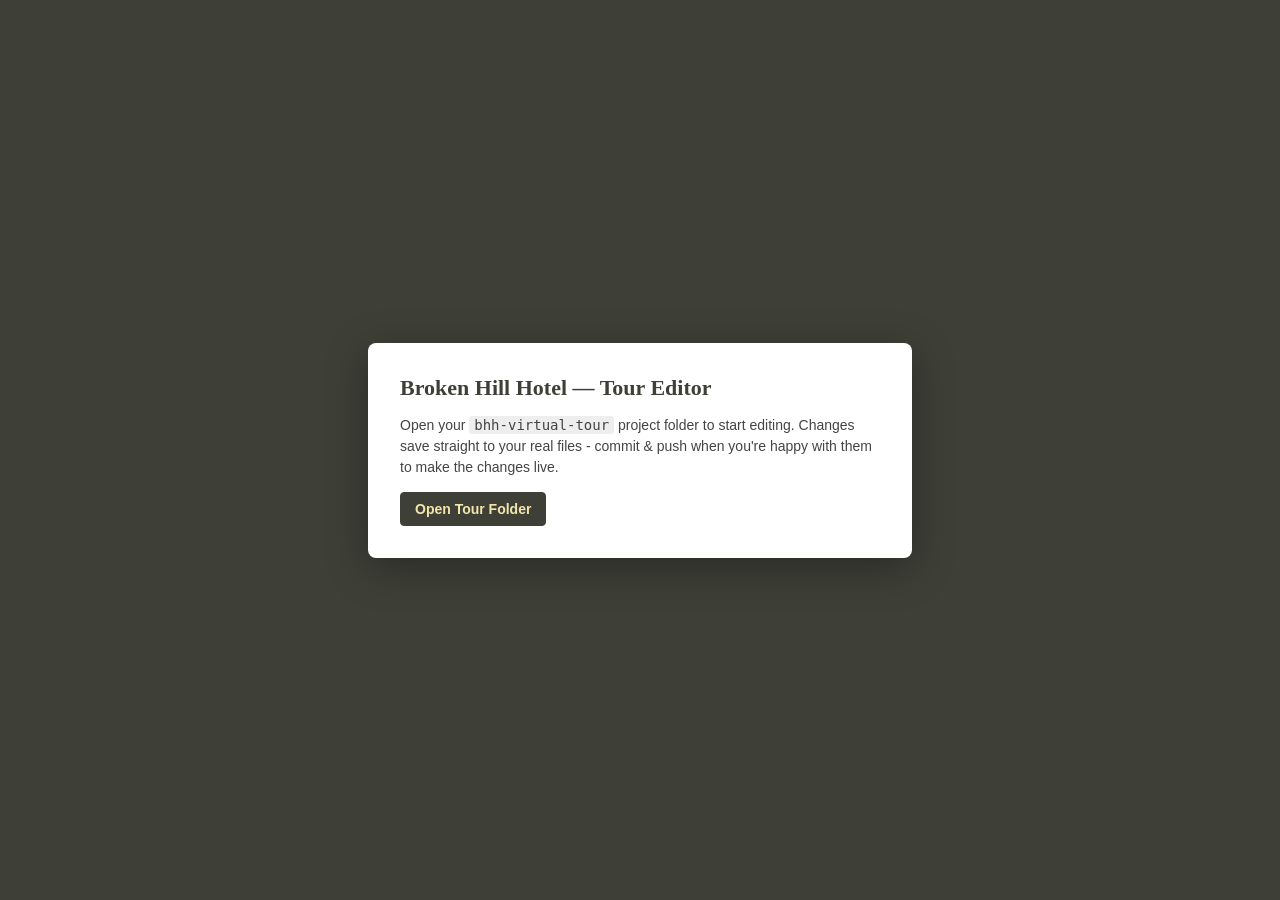
==== commit 0091f11a: "Editor: bulk photo import and drag-to-reorder Both aimed at the same upcoming job - adding a large b" ====
--- a/editor.html
+++ b/editor.html
@@ -41,8 +41,15 @@
 
   <div class="editor-layout">
 
-    <aside class="editor-sidebar">
-      <button id="btn-add-room" class="editor-btn editor-btn--full">+ Add Room</button>
+    <aside id="editor-sidebar" class="editor-sidebar">
+      <button id="btn-add-photos" class="editor-btn editor-btn--full editor-btn--primary">+ Add Photos (bulk)</button>
+      <button id="btn-add-room" class="editor-btn editor-btn--full">+ Add One Room</button>
+      <input id="bulk-photo-input" type="file" accept="image/*" multiple hidden>
+      <p class="editor-hint editor-hint--drop">Or drop photos anywhere on this list. One room per photo, named from the filename.</p>
+      <div id="bulk-progress" class="bulk-progress" hidden>
+        <div class="bulk-progress__bar"><div id="bulk-progress-fill" class="bulk-progress__fill"></div></div>
+        <p id="bulk-progress-label" class="bulk-progress__label"></p>
+      </div>
       <ol id="scene-list" class="scene-list"></ol>
     </aside>
 
--- a/css/tour.css
+++ b/css/tour.css
@@ -360,6 +360,17 @@
   background: rgba(0, 0, 0, 0.4);
 }
 
+/* The browser's own [hidden] { display: none } rule and this class's
+   `display: flex` have equal CSS specificity, so whichever is declared
+   later wins - without this, .side-panel's own `display: flex` silently
+   overrides `hidden`, meaning `el.mapPanel.hidden = true` (and the same
+   for the facts panel) has zero visual effect: the close button "works"
+   (the attribute is set) but the full-screen overlay never actually goes
+   away. Real bug, found via a real report of Map not closing. */
+.side-panel[hidden] {
+  display: none;
+}
+
 .side-panel__card {
   position: relative;
   width: 100%;
--- a/css/editor.css
+++ b/css/editor.css
@@ -29,6 +29,16 @@
   padding: 24px;
   box-sizing: border-box;
   background: var(--bhh-green-darkest);
+}
+
+/* Same [hidden]-override issue as .side-panel/.editor-modal - both this
+   and .editor-app below set `display: flex`, which otherwise beats the
+   browser's default `[hidden] { display: none }` at equal specificity.
+   Without this, the picker screen and the empty app shell would both be
+   visible, stacked, right from first load. */
+.editor-picker[hidden],
+.editor-app[hidden] {
+  display: none;
 }
 
 .editor-picker__card {
@@ -190,6 +200,45 @@
   padding: 0;
 }
 
+/* Bulk photo drop zone (the sidebar itself) */
+.editor-sidebar.is-drop-target {
+  outline: 2px dashed var(--bhh-green);
+  outline-offset: -6px;
+  background: #eef0ea;
+}
+
+.editor-hint--drop {
+  margin-top: 0;
+  margin-bottom: 10px;
+}
+
+.bulk-progress {
+  margin-bottom: 12px;
+}
+
+.bulk-progress__bar {
+  height: 5px;
+  border-radius: 3px;
+  background: #e0e0e0;
+  overflow: hidden;
+}
+
+.bulk-progress__fill {
+  height: 100%;
+  width: 0;
+  background: var(--bhh-green-darkest);
+  transition: width 0.2s ease;
+}
+
+.bulk-progress__label {
+  margin: 5px 0 0;
+  font-size: 11px;
+  color: #666;
+  overflow: hidden;
+  text-overflow: ellipsis;
+  white-space: nowrap;
+}
+
 .scene-list-item {
   display: flex;
   align-items: center;
@@ -215,6 +264,32 @@
   overflow: hidden;
   text-overflow: ellipsis;
   white-space: nowrap;
+}
+
+.scene-list-item__grip {
+  flex: none;
+  cursor: grab;
+  opacity: 0.4;
+  font-size: 13px;
+  line-height: 1;
+  letter-spacing: -1px;
+}
+
+.scene-list-item:hover .scene-list-item__grip {
+  opacity: 0.8;
+}
+
+.scene-list-item.is-dragging {
+  opacity: 0.4;
+}
+
+/* Drop position indicator - a line above or below the row being hovered */
+.scene-list-item.is-drop-above {
+  box-shadow: inset 0 2px 0 0 var(--bhh-green);
+}
+
+.scene-list-item.is-drop-below {
+  box-shadow: inset 0 -2px 0 0 var(--bhh-green);
 }
 
 .scene-list-item__start-badge {
@@ -381,6 +456,15 @@
   box-sizing: border-box;
 }
 
+/* Same fix as .side-panel[hidden] in tour.css: this class's own
+   `display: flex` has equal specificity to (and loads after) the
+   browser's default `[hidden] { display: none }`, so it silently wins -
+   without this, Cancel/Save never actually closes either modal, they just
+   set an attribute with no visible effect. */
+.editor-modal[hidden] {
+  display: none;
+}
+
 .editor-modal__card {
   background: #fff;
   border-radius: 8px;
